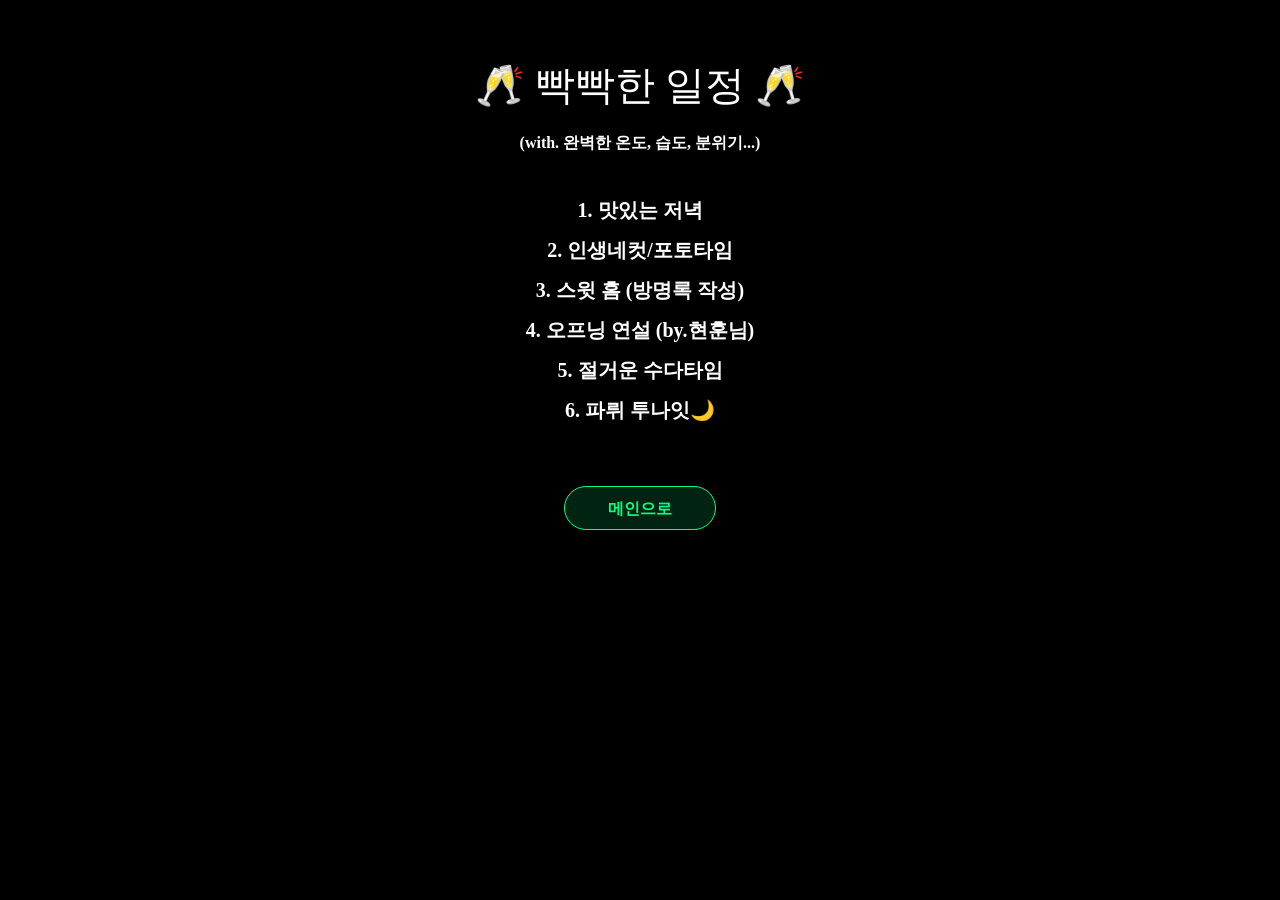
==== contents.html @ aa15d56b "first commit" ====
<!DOCTYPE html>
<html lang="en">
  <head>
    <meta charset="UTF-8" />
    <meta http-equiv="X-UA-Compatible" content="IE=edge" />
    <meta name="viewport" content="width=device-width, initial-scale=1.0" />
    <title>Document</title>
    <link rel="shortcut icon" type="image" href="images/logo.png" />
    <link href="https://webfontworld.github.io/cafe24/Cafe24Oneprettynight.css" rel="stylesheet">
    <link href="https://webfontworld.github.io/cafe24/Cafe24Ohsquare.css" rel="stylesheet">
    <link rel="stylesheet" type="text/css" href="css/contents.css" />
  </head>
  <body>
    <div class="top">
      <span>🥂 빡빡한 일정 🥂</span> <br />
    </div>
    <div class="mid1">
      (with. 완벽한 온도, 습도, 분위기...)
    </div>
    <br /><br />
    <div class="mid2">
      1. 맛있는 저녁 <br />
      2. 인생네컷/포토타임 <br />
      3. 스윗 홈 (방명록 작성) <br />
      4. 오프닝 연설 (by.현훈님) <br />
      5. 절거운 수다타임 <br />
      6. 파뤼 투나잇🌙 <br />
    </div>
    <br /><br />
    <div class="btn_div">
      <a href="main.html" class="btn">메인으로</a><br /><br /><br /><br />
    </div>
  </body>
</html>
---- css/contents.css ----
body {
  background-color: rgb(0, 0, 0);
  color: white;
}

.top {
  text-align: center;
  padding: 50px 0 20px 0;
}

span {
  text-align: center;
  font-size: 250%;
  font-family: "Cafe24Ohsquare";
}
.mid1{
  text-align: center;
  font-weight: 600;
}

.mid2{
  text-align: center;
  font-family: "Cafe24Oneprettynight";
  line-height: 40px;
  font-weight: bold;
  font-size: 20px;
}
.btn_div {
  margin: 0 auto;
  padding: 20px 10px;
  text-align: center;
}

.btn {
  font-weight: bold;
  text-decoration: none;
  font-family: "HY강B";
  text-indent: 0;
  line-height: 30px;
  -moz-border-radius: 25px;
  -webkit-border-radius: 25px;
  border-radius: 25px;
  text-align: center;
  vertical-align: middle;
  display: inline-block;
  font-size: 16px;
  color: rgb(0, 255, 132);
  width: 150px;
  height: 25px;
  padding: 7px 0 10px 0;
  background-color: rgba(0, 38, 20, 0.923);
  border-color: rgb(0, 255, 132);
  border-width: 1px;
  border-style: solid;
  /* background-color: rgba(255, 158, 234, 0.425); */
}

.btn:hover {
  background: rgba(2, 195, 53, 0.843);
  color: rgb(255, 255, 255);
  border-color: rgba(2, 195, 53, 0.843);
}




@media (max-width: 900px) {
  span {
    text-align: center;
    font-size: 28px;
    font-weight: bold;
    font-family: "Cafe24Ohsquare";
  }
  .mid1{
    font-size: 15px;
  }
  .mid2{
    font-size: 17px;
  }
}
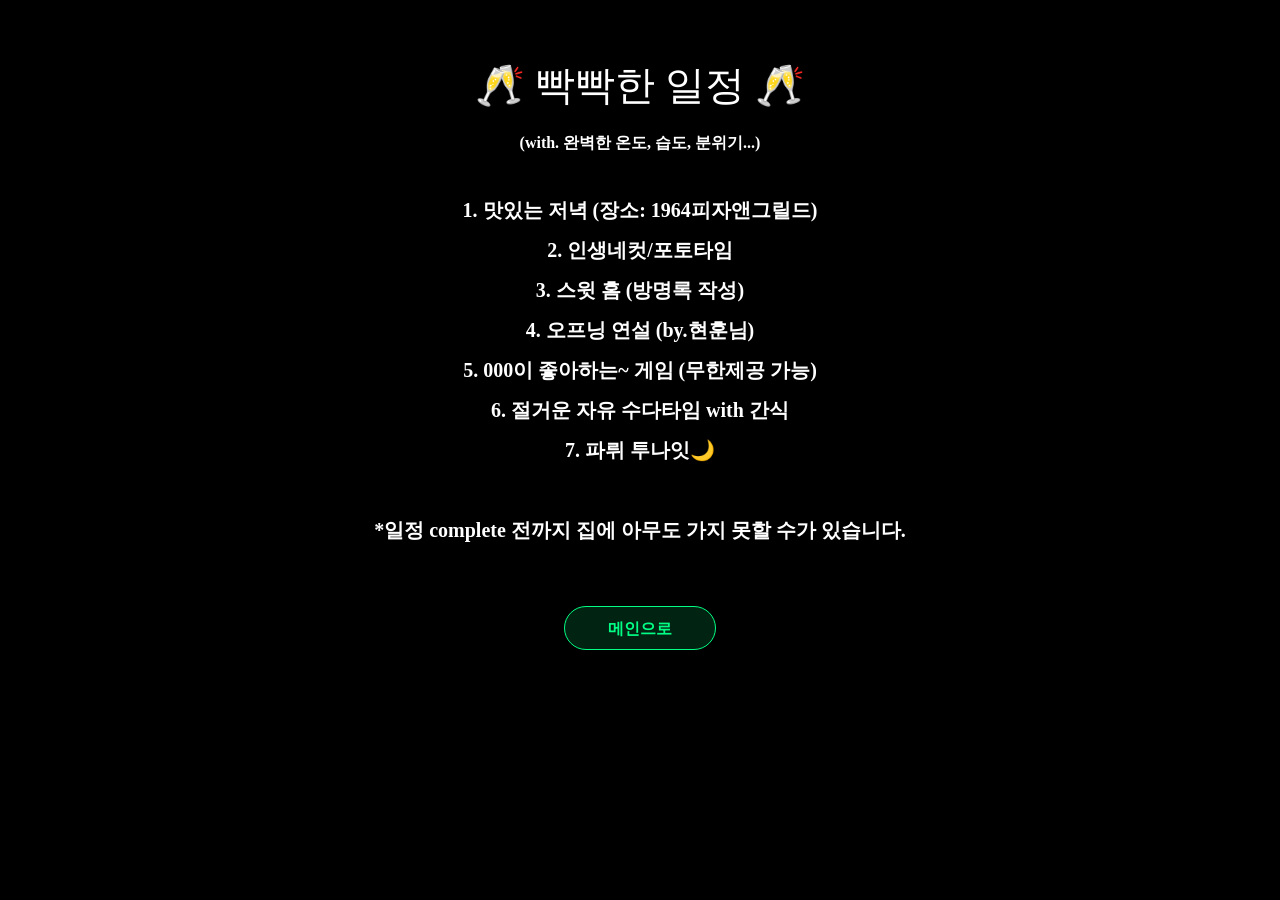
==== commit 06fa19cc: "일정 및 장소 업데이트" ====
--- a/contents.html
+++ b/contents.html
@@ -19,16 +19,19 @@
     </div>
     <br /><br />
     <div class="mid2">
-      1. 맛있는 저녁 <br />
+      1. 맛있는 저녁 (장소: 1964피자앤그릴드) <br />
       2. 인생네컷/포토타임 <br />
       3. 스윗 홈 (방명록 작성) <br />
       4. 오프닝 연설 (by.현훈님) <br />
-      5. 절거운 수다타임 <br />
-      6. 파뤼 투나잇🌙 <br />
+      5. 000이 좋아하는~ 게임 (무한제공 가능)<br/> 
+      6. 절거운 자유 수다타임 with 간식 <br />
+      7. 파뤼 투나잇🌙 <br /><br />
+
+    *일정 complete 전까지 집에 아무도 가지 못할 수가 있습니다.
     </div>
     <br /><br />
     <div class="btn_div">
-      <a href="main.html" class="btn">메인으로</a><br /><br /><br /><br />
+      <a href="index.html" class="btn">메인으로</a><br /><br /><br /><br />
     </div>
   </body>
 </html>
--- a/css/contents.css
+++ b/css/contents.css
@@ -63,7 +63,6 @@
 
 
 
-
 @media (max-width: 900px) {
   span {
     text-align: center;
